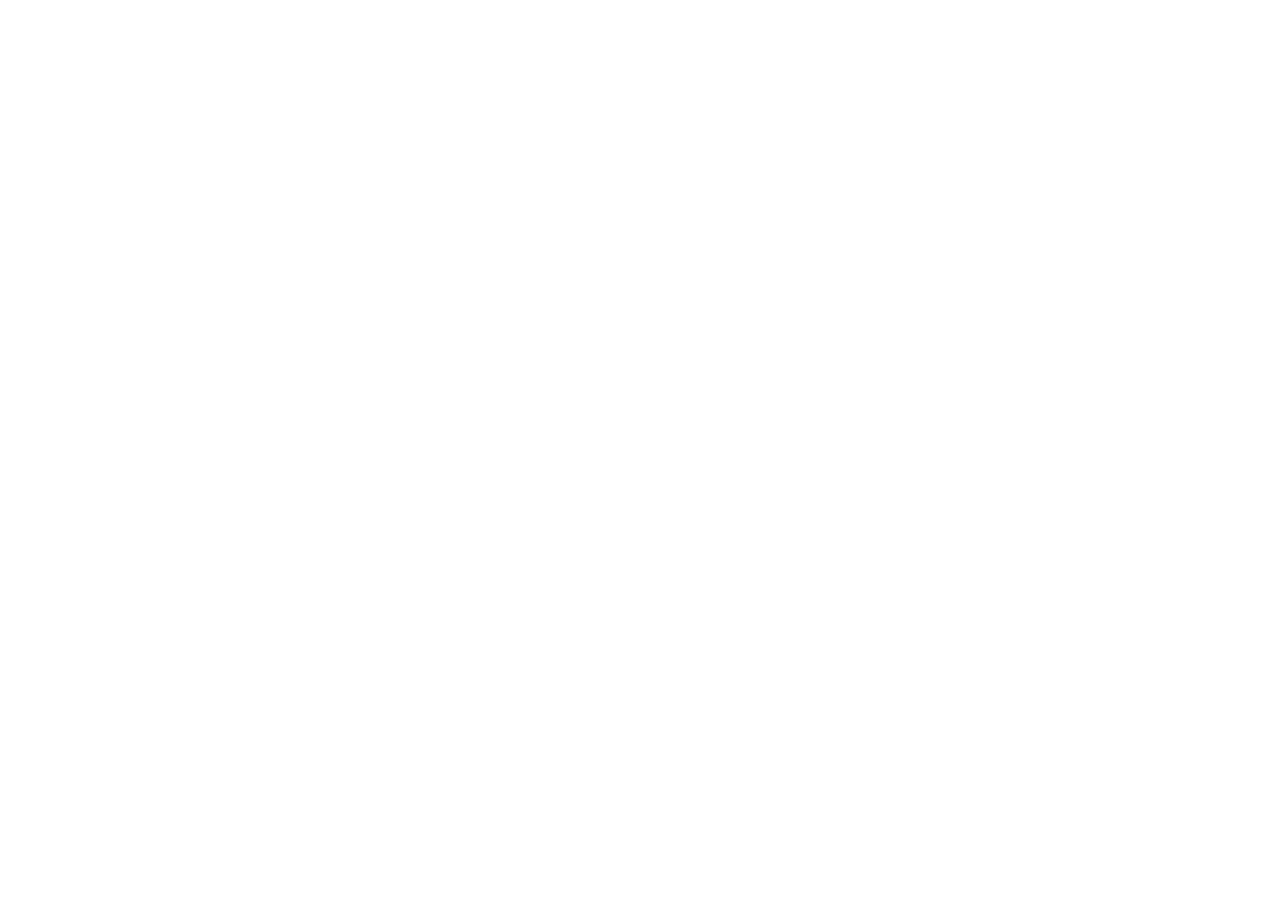
==== 2-21/index.html @ 309a3ac3 "v1" ====
<!DOCTYPE html>
<html lang="en">
<head>
    <meta charset="UTF-8">
    <meta name="viewport" content="width=device-width, initial-scale=1.0">
    <title>Document</title>
</head>
<body>
    
</body>
</html>
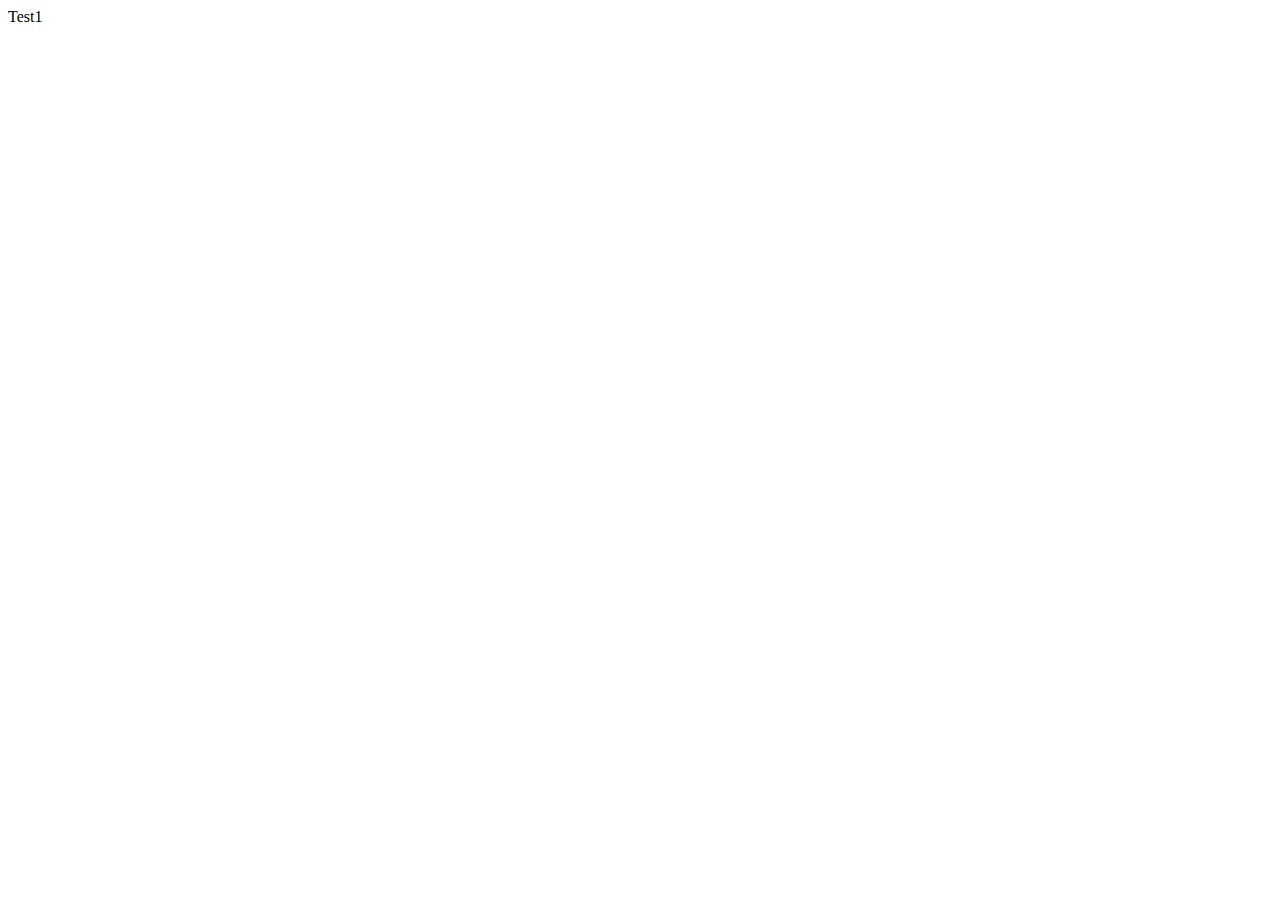
==== commit c8e45925: "test" ====
--- a/2-21/index.html
+++ b/2-21/index.html
@@ -6,6 +6,6 @@
     <title>Document</title>
 </head>
 <body>
-    
+    Test1
 </body>
 </html>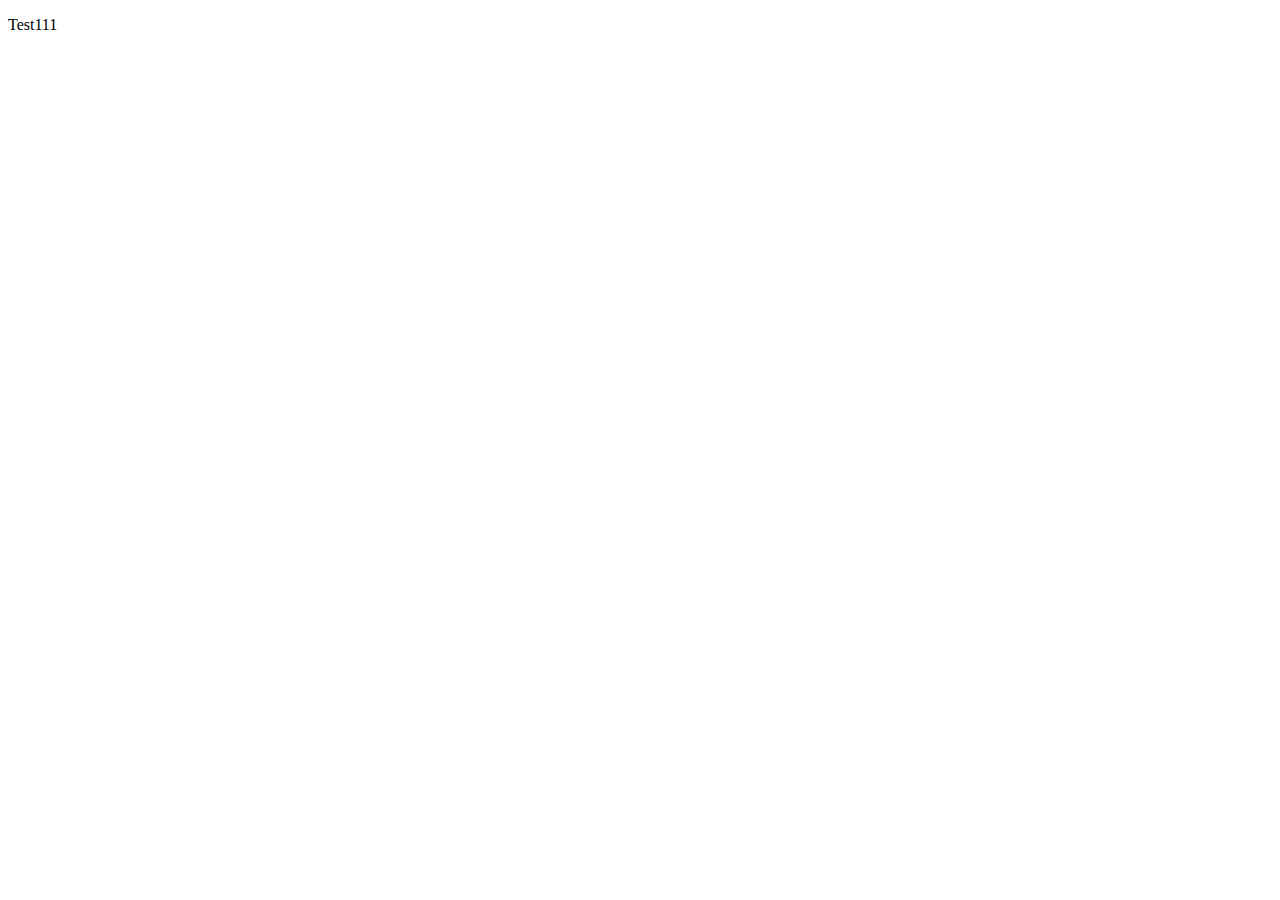
==== commit a2d6b8ff: "test" ====
--- a/2-21/index.html
+++ b/2-21/index.html
@@ -6,6 +6,9 @@
     <title>Document</title>
 </head>
 <body>
-    Test1
+    <P>
+        Test111
+
+    </P>
 </body>
 </html>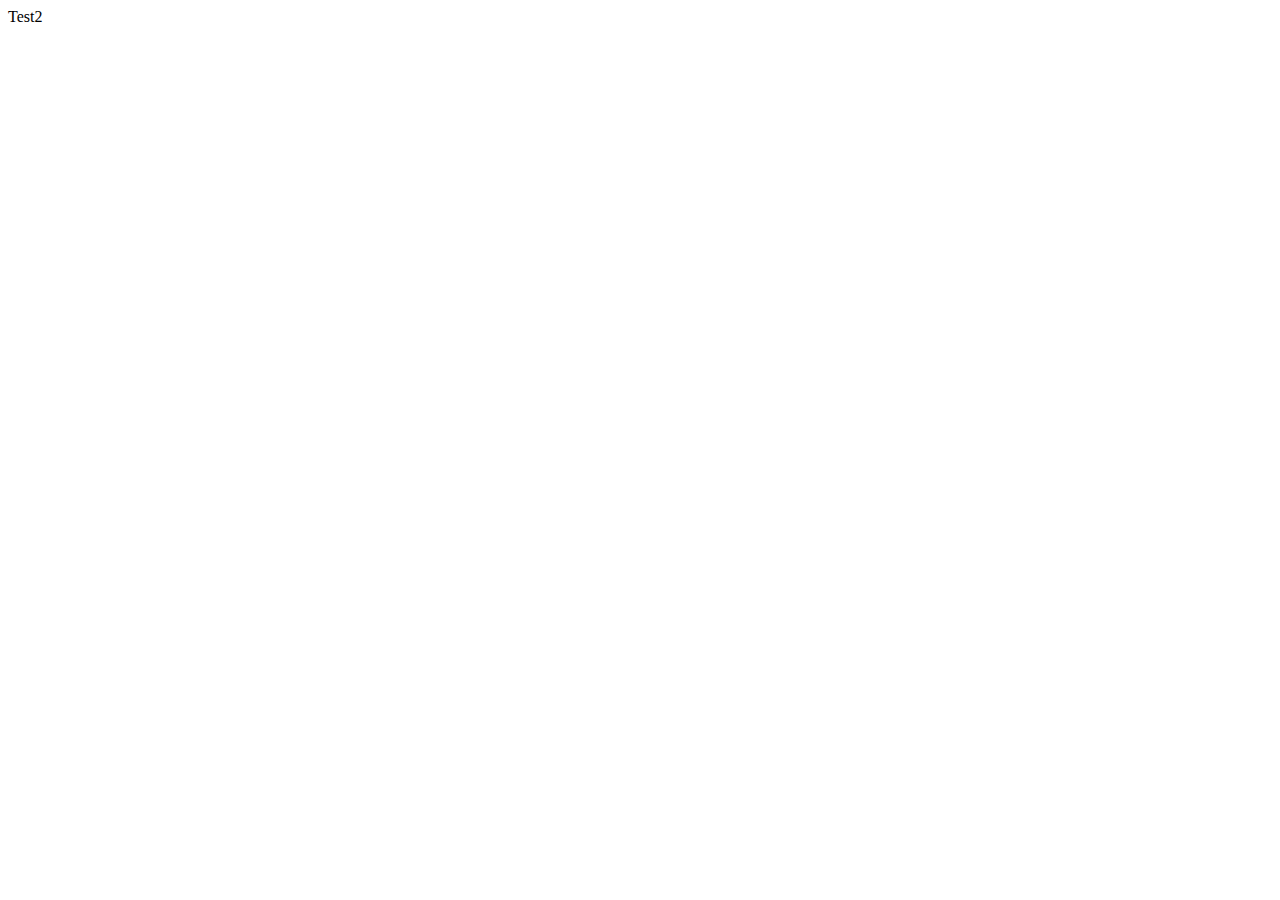
==== commit 96e212bd: "test1" ====
--- a/2-21/index.html
+++ b/2-21/index.html
@@ -6,9 +6,6 @@
     <title>Document</title>
 </head>
 <body>
-    <P>
-        Test111
-
-    </P>
+    Test2
 </body>
 </html>